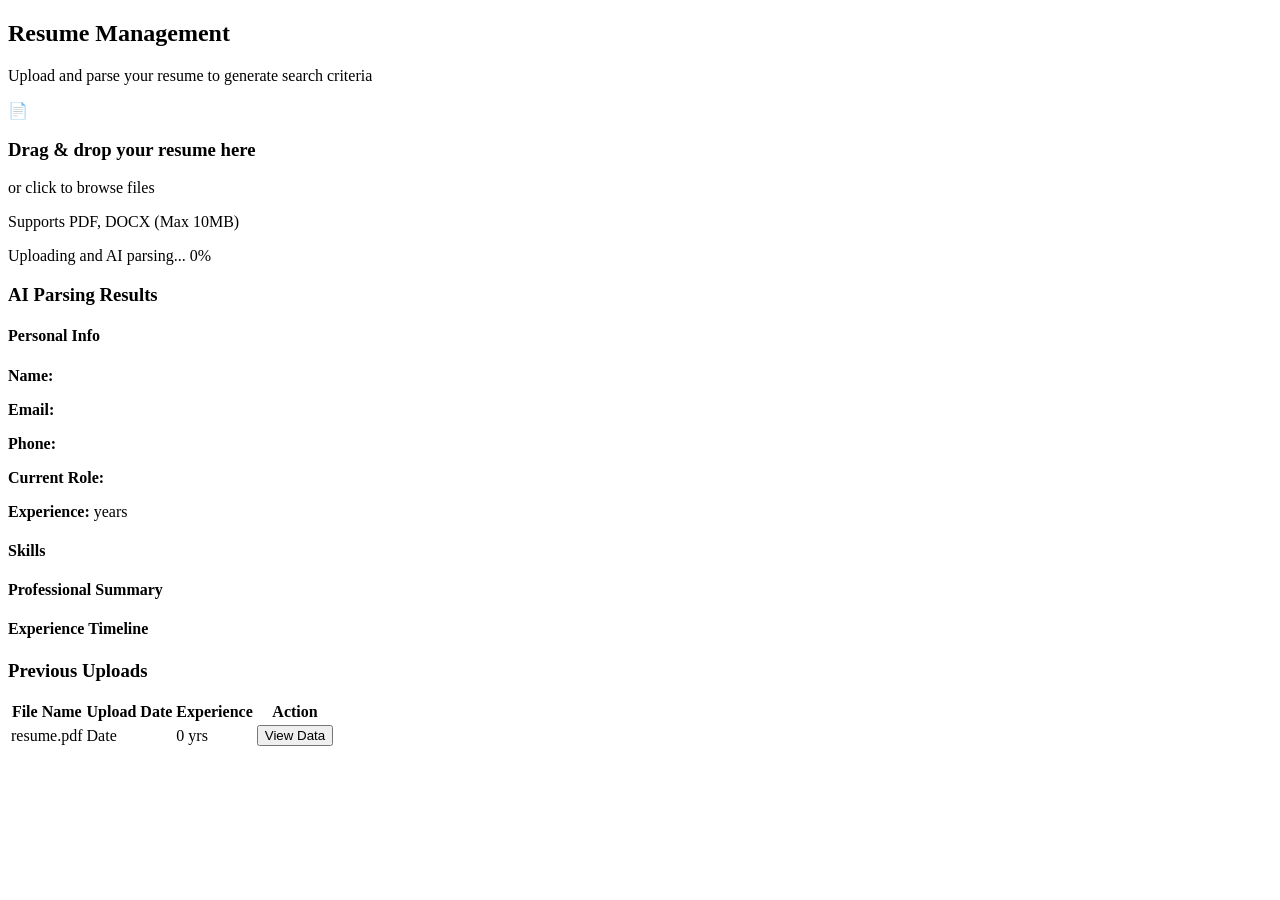
==== backend/src/main/resources/templates/resume.html @ 00f539e6 "feat: complete phase 1 - resume parsing and storage" ====
<!DOCTYPE html>
<html xmlns:th="http://www.thymeleaf.org">
<head th:replace="~{fragments/layout :: head}"></head>
<body>
    <div th:replace="~{fragments/layout :: sidebar}"></div>
    
    <main class="main-content">
        <header class="page-header fade-in">
            <h2>Resume Management</h2>
            <p class="subtitle">Upload and parse your resume to generate search criteria</p>
        </header>
        
        <div class="upload-section glass-card fade-in" style="animation-delay: 0.1s;">
            <div id="dropzone" class="dropzone">
                <div class="dropzone-content">
                    <span class="upload-icon">📄</span>
                    <h3>Drag & drop your resume here</h3>
                    <p>or click to browse files</p>
                    <p class="text-small text-muted">Supports PDF, DOCX (Max 10MB)</p>
                </div>
                <input type="file" id="fileInput" accept=".pdf,.docx,application/pdf,application/vnd.openxmlformats-officedocument.wordprocessingml.document" hidden>
            </div>
            
            <div id="uploadProgress" class="progress-container hidden">
                <p>Uploading and AI parsing... <span id="progressText">0%</span></p>
                <div class="progress-bar">
                    <div id="progressFill" class="progress-fill"></div>
                </div>
            </div>
        </div>

        <!-- Parsed Data Container (Hidden initially) -->
        <div id="parsedDataSection" class="parsed-data-section hidden fade-in">
            <h3 class="section-title">AI Parsing Results</h3>
            
            <div class="parsed-grid">
                <div class="info-card glass-card">
                    <h4>Personal Info</h4>
                    <p><strong>Name:</strong> <span id="pName"></span></p>
                    <p><strong>Email:</strong> <span id="pEmail"></span></p>
                    <p><strong>Phone:</strong> <span id="pPhone"></span></p>
                    <p><strong>Current Role:</strong> <span id="pRole"></span></p>
                    <p><strong>Experience:</strong> <span id="pExp"></span> years</p>
                </div>
                
                <div class="info-card glass-card">
                    <h4>Skills</h4>
                    <div id="pSkills" class="tags-container"></div>
                </div>
                
                <div class="info-card glass-card full-width">
                    <h4>Professional Summary</h4>
                    <p id="pSummary"></p>
                </div>
                
                <div class="info-card glass-card full-width">
                    <h4>Experience Timeline</h4>
                    <ul id="pExperienceList" class="experience-list"></ul>
                </div>
            </div>
        </div>
        
        <!-- Previously Uploaded Resumes -->
        <div class="resumes-list-section fade-in" style="animation-delay: 0.2s;" th:if="${!resumes.isEmpty()}">
            <h3 class="section-title">Previous Uploads</h3>
            <div class="table-container glass-card">
                <table class="resumes-table">
                    <thead>
                        <tr>
                            <th>File Name</th>
                            <th>Upload Date</th>
                            <th>Experience</th>
                            <th>Action</th>
                        </tr>
                    </thead>
                    <tbody>
                        <tr th:each="resume : ${resumes}">
                            <td th:text="${resume.fileName}">resume.pdf</td>
                            <td th:text="${#temporals.format(resume.createdAt, 'MMM dd, yyyy HH:mm')}">Date</td>
                            <td th:text="${resume.experienceYears + ' yrs'}">0 yrs</td>
                            <td>
                                <button class="btn-ghost view-btn" th:attr="data-id=${resume.id}">View Data</button>
                            </td>
                        </tr>
                    </tbody>
                </table>
            </div>
        </div>
    </main>
    
    <div id="toast-container"></div>
    <script src="/js/app.js"></script>
</body>
</html>
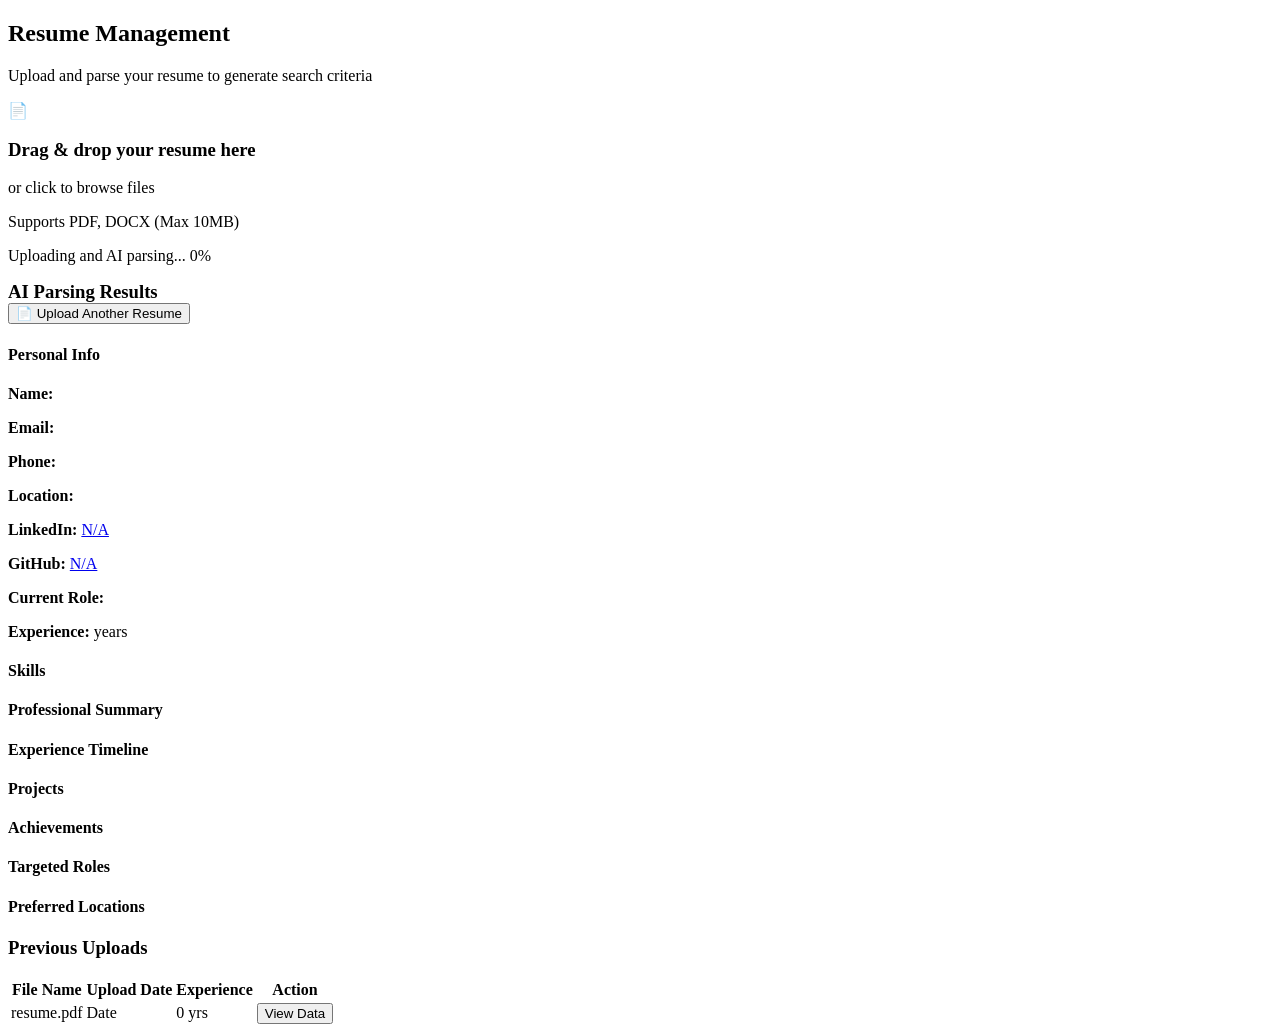
==== commit f4d1b570: "Update resume parser, Java backend service, and UI styles" ====
--- a/backend/src/main/resources/templates/resume.html
+++ b/backend/src/main/resources/templates/resume.html
@@ -7,10 +7,10 @@
     <main class="main-content">
         <header class="page-header fade-in">
             <h2>Resume Management</h2>
-            <p class="subtitle">Upload and parse your resume to generate search criteria</p>
+            <p class="subtitle" id="headerSubtitle">Upload and parse your resume to generate search criteria</p>
         </header>
         
-        <div class="upload-section glass-card fade-in" style="animation-delay: 0.1s;">
+        <div class="upload-section glass-card fade-in" id="uploadSection" style="animation-delay: 0.1s;">
             <div id="dropzone" class="dropzone">
                 <div class="dropzone-content">
                     <span class="upload-icon">📄</span>
@@ -31,7 +31,10 @@
 
         <!-- Parsed Data Container (Hidden initially) -->
         <div id="parsedDataSection" class="parsed-data-section hidden fade-in">
-            <h3 class="section-title">AI Parsing Results</h3>
+            <div class="parsed-header">
+                <h3 class="section-title" style="border:none; margin:0;">AI Parsing Results</h3>
+                <button id="uploadAnotherBtn" class="btn-ghost">📄 Upload Another Resume</button>
+            </div>
             
             <div class="parsed-grid">
                 <div class="info-card glass-card">
@@ -39,6 +42,9 @@
                     <p><strong>Name:</strong> <span id="pName"></span></p>
                     <p><strong>Email:</strong> <span id="pEmail"></span></p>
                     <p><strong>Phone:</strong> <span id="pPhone"></span></p>
+                    <p><strong>Location:</strong> <span id="pLocation"></span></p>
+                    <p><strong>LinkedIn:</strong> <a id="pLinkedin" href="#" target="_blank" class="text-link">N/A</a></p>
+                    <p><strong>GitHub:</strong> <a id="pGithub" href="#" target="_blank" class="text-link">N/A</a></p>
                     <p><strong>Current Role:</strong> <span id="pRole"></span></p>
                     <p><strong>Experience:</strong> <span id="pExp"></span> years</p>
                 </div>
@@ -57,11 +63,31 @@
                     <h4>Experience Timeline</h4>
                     <ul id="pExperienceList" class="experience-list"></ul>
                 </div>
+                
+                <div class="info-card glass-card full-width">
+                    <h4>Projects</h4>
+                    <ul id="pProjectsList" class="experience-list"></ul>
+                </div>
+
+                <div class="info-card glass-card full-width">
+                    <h4>Achievements</h4>
+                    <ul id="pAchievementsList" class="experience-list"></ul>
+                </div>
+
+                <div class="info-card glass-card full-width">
+                    <h4>Targeted Roles</h4>
+                    <div id="pPreferredRoles" class="tags-container"></div>
+                </div>
+
+                <div class="info-card glass-card full-width">
+                    <h4>Preferred Locations</h4>
+                    <div id="pPreferredLocations" class="tags-container"></div>
+                </div>
             </div>
         </div>
         
         <!-- Previously Uploaded Resumes -->
-        <div class="resumes-list-section fade-in" style="animation-delay: 0.2s;" th:if="${!resumes.isEmpty()}">
+        <div id="resumesListSection" class="resumes-list-section fade-in" style="animation-delay: 0.2s;" th:if="${!resumes.isEmpty()}">
             <h3 class="section-title">Previous Uploads</h3>
             <div class="table-container glass-card">
                 <table class="resumes-table">
@@ -73,7 +99,7 @@
                             <th>Action</th>
                         </tr>
                     </thead>
-                    <tbody>
+                    <tbody id="resumesTableBody">
                         <tr th:each="resume : ${resumes}">
                             <td th:text="${resume.fileName}">resume.pdf</td>
                             <td th:text="${#temporals.format(resume.createdAt, 'MMM dd, yyyy HH:mm')}">Date</td>
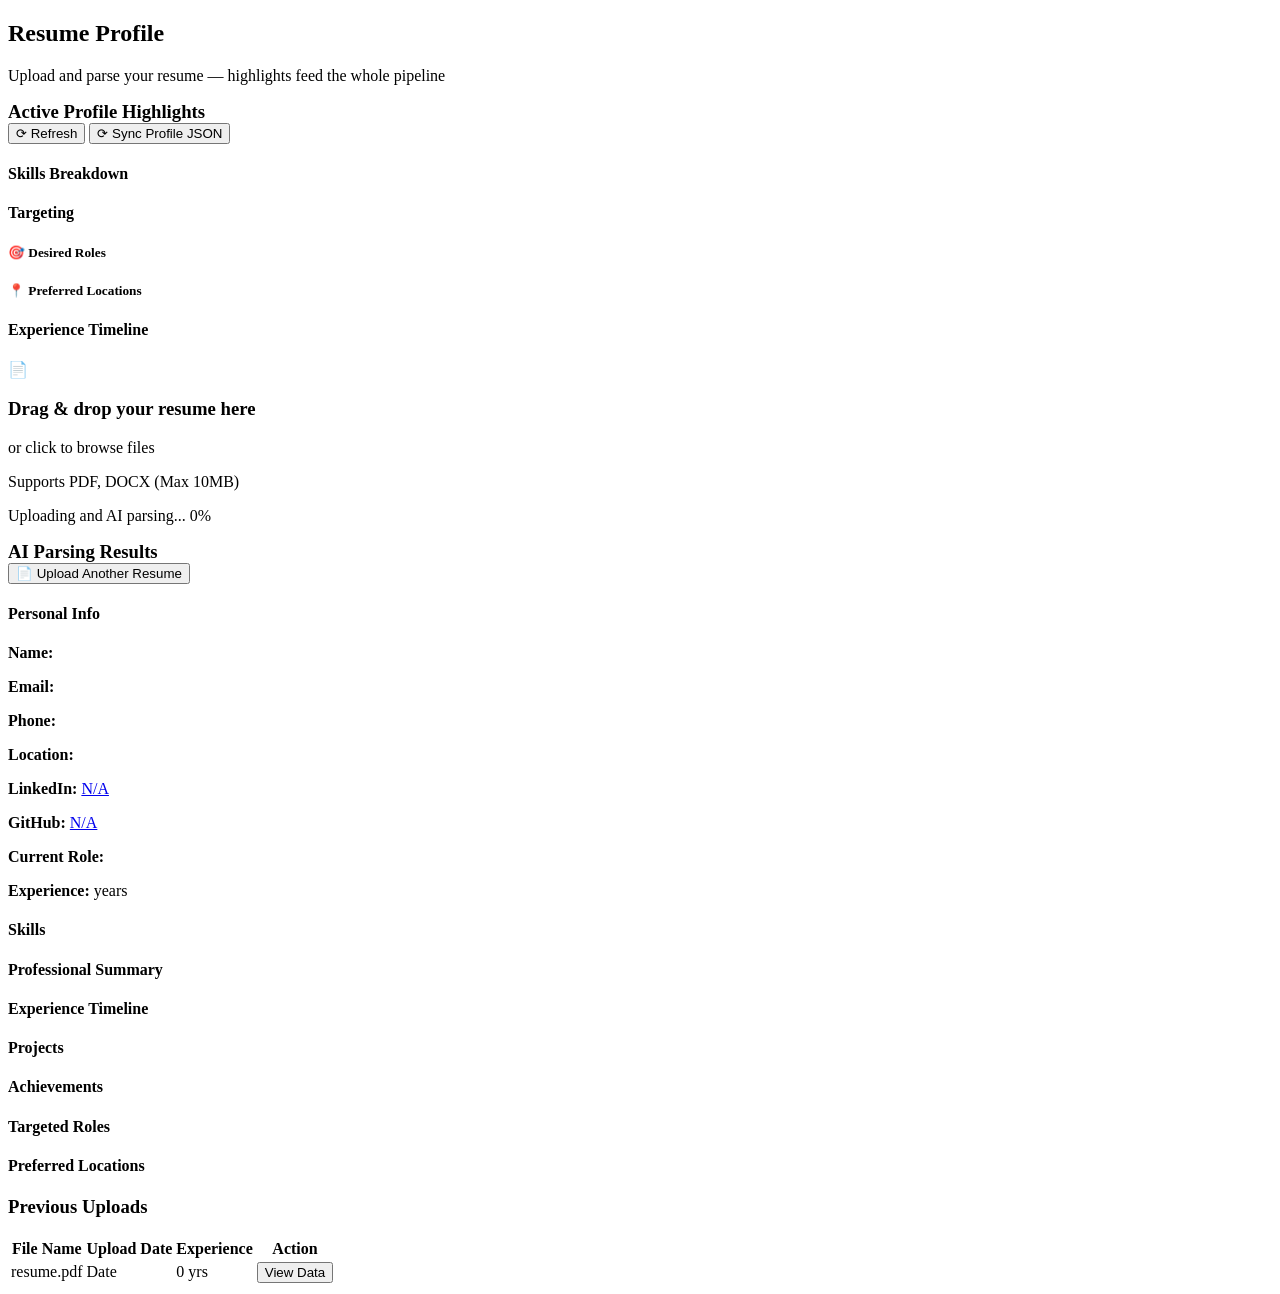
==== commit 796e54bf: "Jobs explorer + pgvector profile matching - JobSpy CSV import with company+title dedupe (526 rows ->" ====
--- a/backend/src/main/resources/templates/resume.html
+++ b/backend/src/main/resources/templates/resume.html
@@ -6,10 +6,43 @@
     
     <main class="main-content">
         <header class="page-header fade-in">
-            <h2>Resume Management</h2>
-            <p class="subtitle" id="headerSubtitle">Upload and parse your resume to generate search criteria</p>
+            <h2>Resume Profile</h2>
+            <p class="subtitle" id="headerSubtitle">Upload and parse your resume — highlights feed the whole pipeline</p>
         </header>
-        
+
+        <!-- Step 1: Active Profile Highlights (rendered by resume-profile.js) -->
+        <div id="profileHighlightsSection" class="profile-highlights hidden fade-in">
+            <div class="profile-highlights-header">
+                <h3 class="section-title" style="border:none; margin:0;">Active Profile Highlights</h3>
+                <div class="profile-actions">
+                    <button id="btnLoadHighlights" class="btn-ghost-small">⟳ Refresh</button>
+                    <button id="btnSyncProfile" class="btn-ghost-small" title="Rewrite ai-service/resume_profile.json and resume_experience.json from the active DB profile">⟳ Sync Profile JSON</button>
+                </div>
+            </div>
+            <div class="profile-hero glass-card" id="profileHero"></div>
+
+            <div class="profile-grid">
+                <div class="info-card glass-card">
+                    <h4>Skills Breakdown</h4>
+                    <div id="profileSkills" class="profile-skills"></div>
+                </div>
+
+                <div class="info-card glass-card">
+                    <h4>Targeting</h4>
+                    <h5 class="targeting-subtitle">🎯 Desired Roles</h5>
+                    <div id="profilePreferredRoles" class="tags-container"></div>
+                    <h5 class="targeting-subtitle">📍 Preferred Locations</h5>
+                    <div id="profilePreferredLocations" class="tags-container"></div>
+                </div>
+
+                <div class="info-card glass-card full-width">
+                    <h4>Experience Timeline</h4>
+                    <ul id="profileExperience" class="experience-list"></ul>
+                </div>
+            </div>
+            <p id="profileSyncStatus" class="text-small text-muted profile-sync-status"></p>
+        </div>
+
         <div class="upload-section glass-card fade-in" id="uploadSection" style="animation-delay: 0.1s;">
             <div id="dropzone" class="dropzone">
                 <div class="dropzone-content">
@@ -116,5 +149,6 @@
     
     <div id="toast-container"></div>
     <script src="/js/app.js"></script>
+    <script src="/js/resume-profile.js"></script>
 </body>
 </html>
